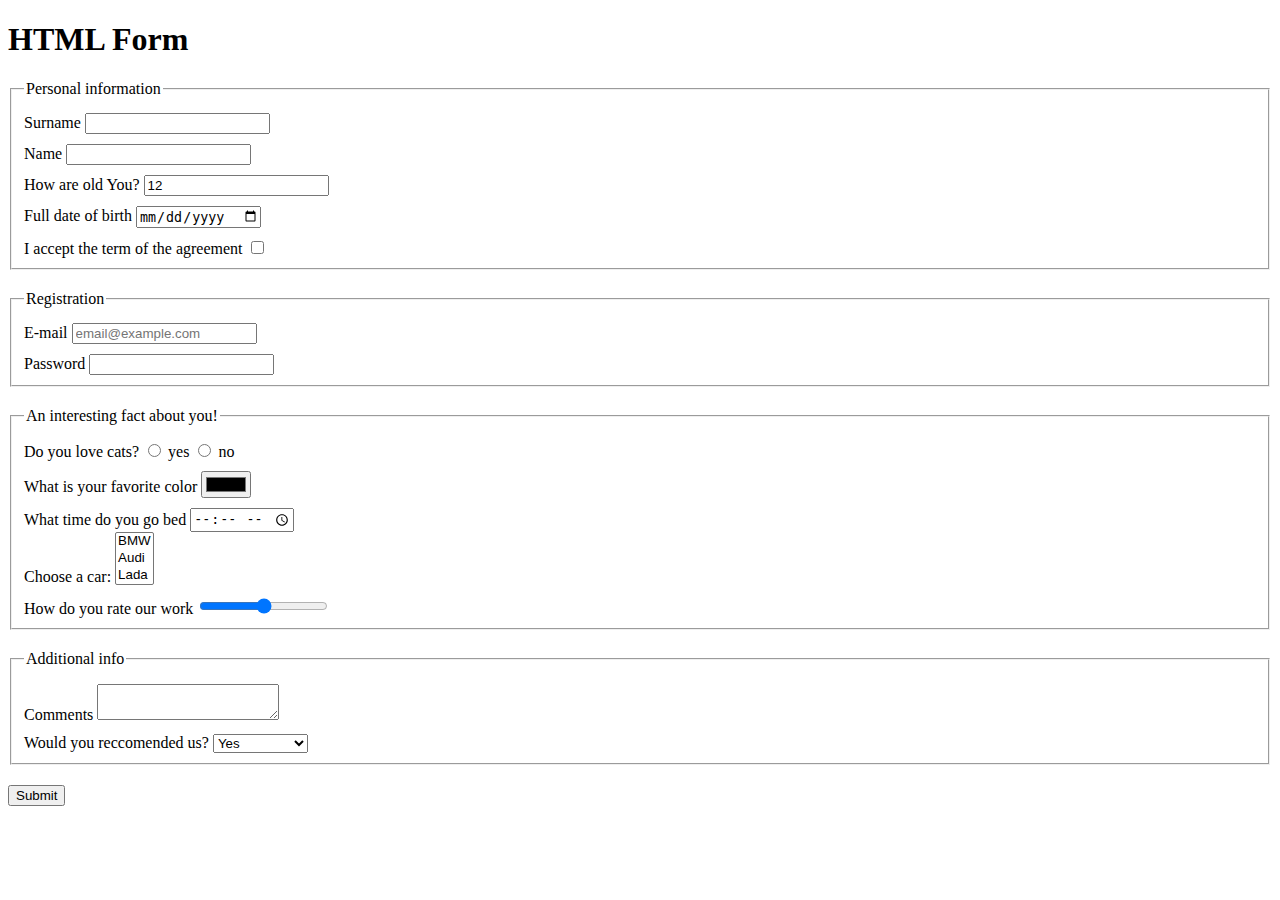
==== src/index.html @ d0fa566c "form task done" ====
<!doctype html>
<html lang="en">
  <head>
    <meta charset="UTF-8">
    <meta
      name="viewport"
      content="width=device-width, user-scalable=no, initial-scale=1.0, maximum-scale=1.0, minimum-scale=1.0"
    >
    <meta http-equiv="X-UA-Compatible" content="ie=edge">
    <title>HTML Form</title>
    <link rel="stylesheet" href="./style.css">
  </head>
  <body>
    <h1>HTML Form</h1>
    <form
        action="ttps://mate-academy-form-lesson.herokuapp.com/create-application"
        method="post"
      >
      <fieldset>
        <legend>Personal information</legend>

        <label class="form-field">
        Surname
          <input type="text" name="surname" autocomplete="off">
        </label>


        <label class="form-field">
        Name
          <input type="text" name="name" autocomplete="off">
        </label>

        <label class="form-field">
        How are old You?
          <input type="number" name="age" value="12">
        </label>

        <label class="form-field">
        Full date of birth
          <input type="date" name="birthday" required>
        </label>

        <label class="form-field">
        I accept the term of the agreement
          <input type="checkbox" name="terms-and-condition" required>
        </label>
      </fieldset>

      <fieldset>
        <legend>Registration</legend>

        <label class="form-field">
        E-mail
          <input type="email" name="email" placeholder="email@example.com">
        </label>

        <label class="form-field">
        Password
          <input type="password" name="password" required>
        </label>
      </fieldset>

      <fieldset>

        <legend>An interesting fact about you!</legend>

        <div class="form-field">
        Do you love cats?
          <label>
            <input type="radio" name="choose" value="y">
          yes
          </label>

          <label>
            <input type="radio" name="choose" value="n">
          no
          </label>
        </div>

        <label class="form-field">
        What is your favorite color
          <input type="color" name="collor">
        </label>

        <label class="form-field">
        What time do you go bed
          <input type="time" name="time">
        </label>

        <label>Choose a car:</label>
        <select name="cars" size="3" multiple>
          <option value="volvo">BMW</option>
          <option value="saab">Audi</option>
          <option value="fiat">Lada</option>
        </select>

        <label class="form-field">
        How do you rate our work
          <input type="range" name="rate">
        </label>
      </fieldset>

      <fieldset>
        <legend>Additional info</legend>
        <label class="form-field">
        Comments
          <textarea name="Comments" minlength="10" maxlength="555">
          </textarea>
        </label>

        <label class="form-field">
        Would you reccomended us?
          <select>
            <option value="y">Yes</option>
            <option value="my">Maybe yes</option>
            <option value="mn">Maybe no</option>
            <option value="n">No</option>
            <option value="idn">I don`t know</option>
          </select>
        </label>
      </fieldset>

      <button class="submit_buttom"
              type="submit">
              Submit
      </button>
    </form>
    <script type="text/javascript" src="./main.js"></script>
  </body>
</html>
---- src/style.css ----
.form-field {
  display: block;
  margin-top: 10px;
}

fieldset {
  margin-top: 20px;
}

.submit_buttom {
  margin-top: 20px;
}
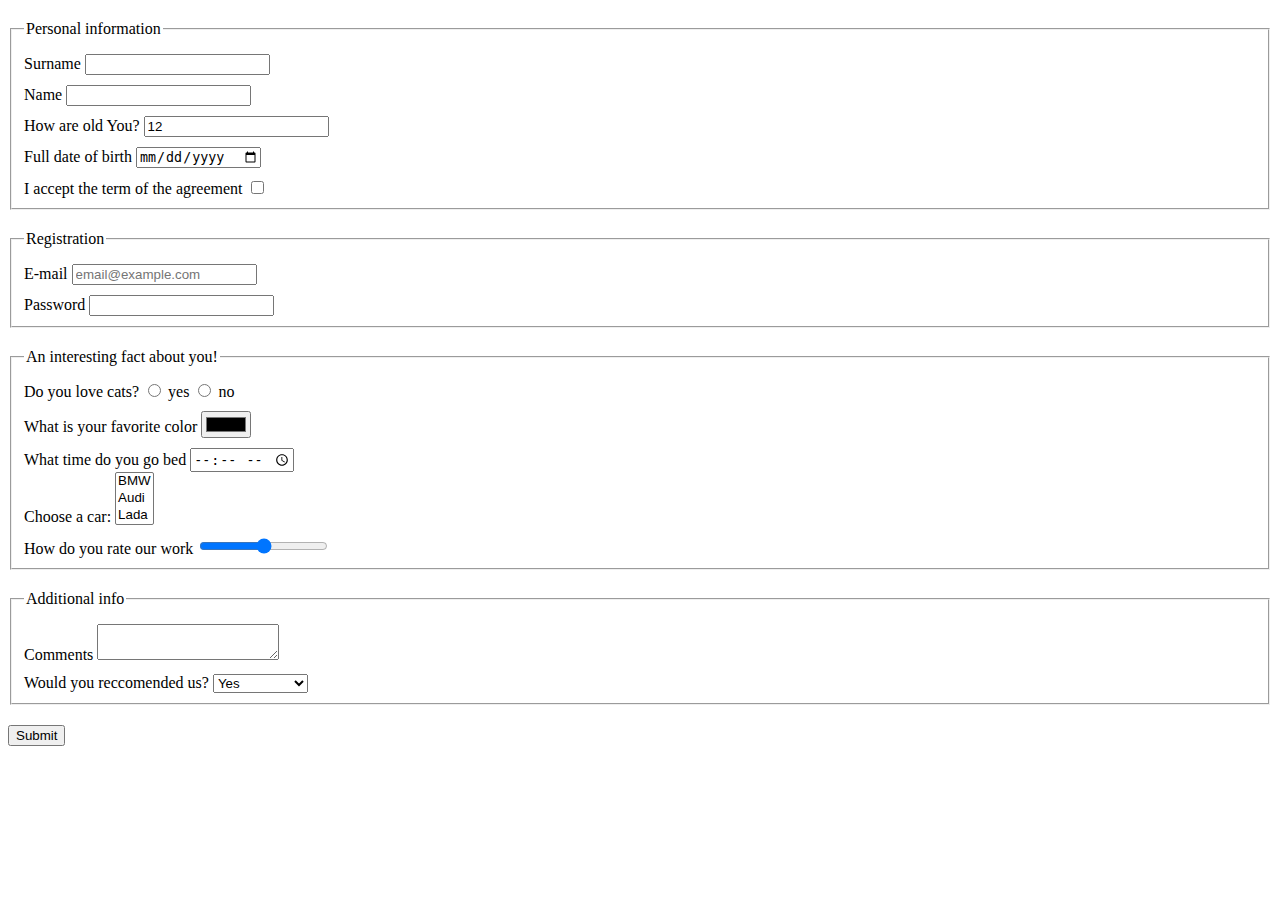
==== commit f0b99e59: "h1 was deleted" ====
--- a/src/index.html
+++ b/src/index.html
@@ -11,7 +11,6 @@
     <link rel="stylesheet" href="./style.css">
   </head>
   <body>
-    <h1>HTML Form</h1>
     <form
         action="ttps://mate-academy-form-lesson.herokuapp.com/create-application"
         method="post"
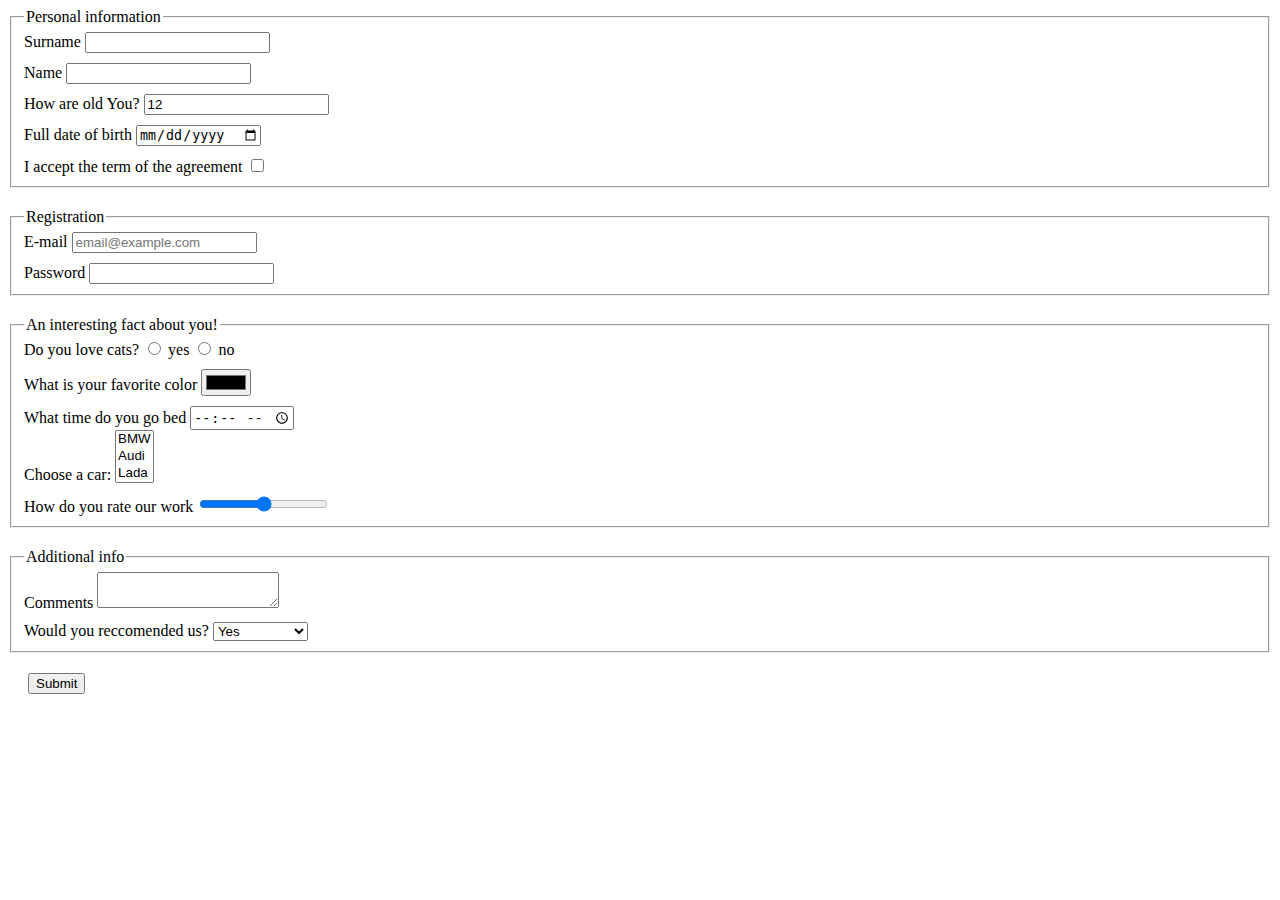
==== commit d5a0ca56: "fixed mistakes" ====
--- a/src/index.html
+++ b/src/index.html
@@ -15,75 +15,112 @@
         action="ttps://mate-academy-form-lesson.herokuapp.com/create-application"
         method="post"
       >
-      <fieldset>
+      <fieldset class="field-blocks">
         <legend>Personal information</legend>
 
-        <label class="form-field">
+        <label>
         Surname
-          <input type="text" name="surname" autocomplete="off">
+          <input
+            type="text"
+            name="surname"
+            autocomplete="off"
+          >
         </label>
-
 
         <label class="form-field">
         Name
-          <input type="text" name="name" autocomplete="off">
+          <input
+            type="text"
+            name="name"
+            autocomplete="off"
+          >
         </label>
 
         <label class="form-field">
         How are old You?
-          <input type="number" name="age" value="12">
+          <input
+            type="number"
+            name="age"
+            value="12"
+          >
         </label>
 
         <label class="form-field">
         Full date of birth
-          <input type="date" name="birthday" required>
+          <input
+            type="date"
+            name="birthday"
+            required
+          >
         </label>
 
         <label class="form-field">
         I accept the term of the agreement
-          <input type="checkbox" name="terms-and-condition" required>
+          <input
+            type="checkbox"
+            name="terms-and-condition"
+            required
+          >
         </label>
       </fieldset>
 
-      <fieldset>
+      <fieldset class="field-blocks">
         <legend>Registration</legend>
 
-        <label class="form-field">
+        <label>
         E-mail
-          <input type="email" name="email" placeholder="email@example.com">
+          <input
+            type="email"
+            name="email"
+            placeholder="email@example.com"
+          >
         </label>
 
         <label class="form-field">
         Password
-          <input type="password" name="password" required>
+          <input
+            type="password"
+            name="password"
+            required
+          >
         </label>
       </fieldset>
 
-      <fieldset>
+      <fieldset class="field-blocks">
 
         <legend>An interesting fact about you!</legend>
-
-        <div class="form-field">
         Do you love cats?
-          <label>
-            <input type="radio" name="choose" value="y">
+        <label>
+          <input
+            type="radio"
+            name="choose"
+            value="y"
+          >
           yes
-          </label>
-
-          <label>
-            <input type="radio" name="choose" value="n">
+        </label>
+        <label>
+          <input
+            type="radio"
+            name="choose"
+            value="n"
+          >
           no
-          </label>
-        </div>
+        </label>
 
         <label class="form-field">
         What is your favorite color
-          <input type="color" name="collor">
+          <input
+            type="color"
+            name="collor"
+          >
         </label>
 
         <label class="form-field">
         What time do you go bed
-          <input type="time" name="time">
+          <input
+            type="time"
+            name="time"
+          >
         </label>
 
         <label>Choose a car:</label>
@@ -95,15 +132,22 @@
 
         <label class="form-field">
         How do you rate our work
-          <input type="range" name="rate">
+          <input
+            type="range"
+            name="rate"
+          >
         </label>
       </fieldset>
 
       <fieldset>
         <legend>Additional info</legend>
-        <label class="form-field">
+        <label>
         Comments
-          <textarea name="Comments" minlength="10" maxlength="555">
+          <textarea
+            name="Comments"
+            minlength="10"
+            maxlength="555"
+          >
           </textarea>
         </label>
 
--- a/src/style.css
+++ b/src/style.css
@@ -3,10 +3,10 @@
   margin-top: 10px;
 }
 
-fieldset {
-  margin-top: 20px;
+.field-blocks {
+  margin-bottom: 20px;
 }
 
 .submit_buttom {
-  margin-top: 20px;
+  margin: 20px;
 }
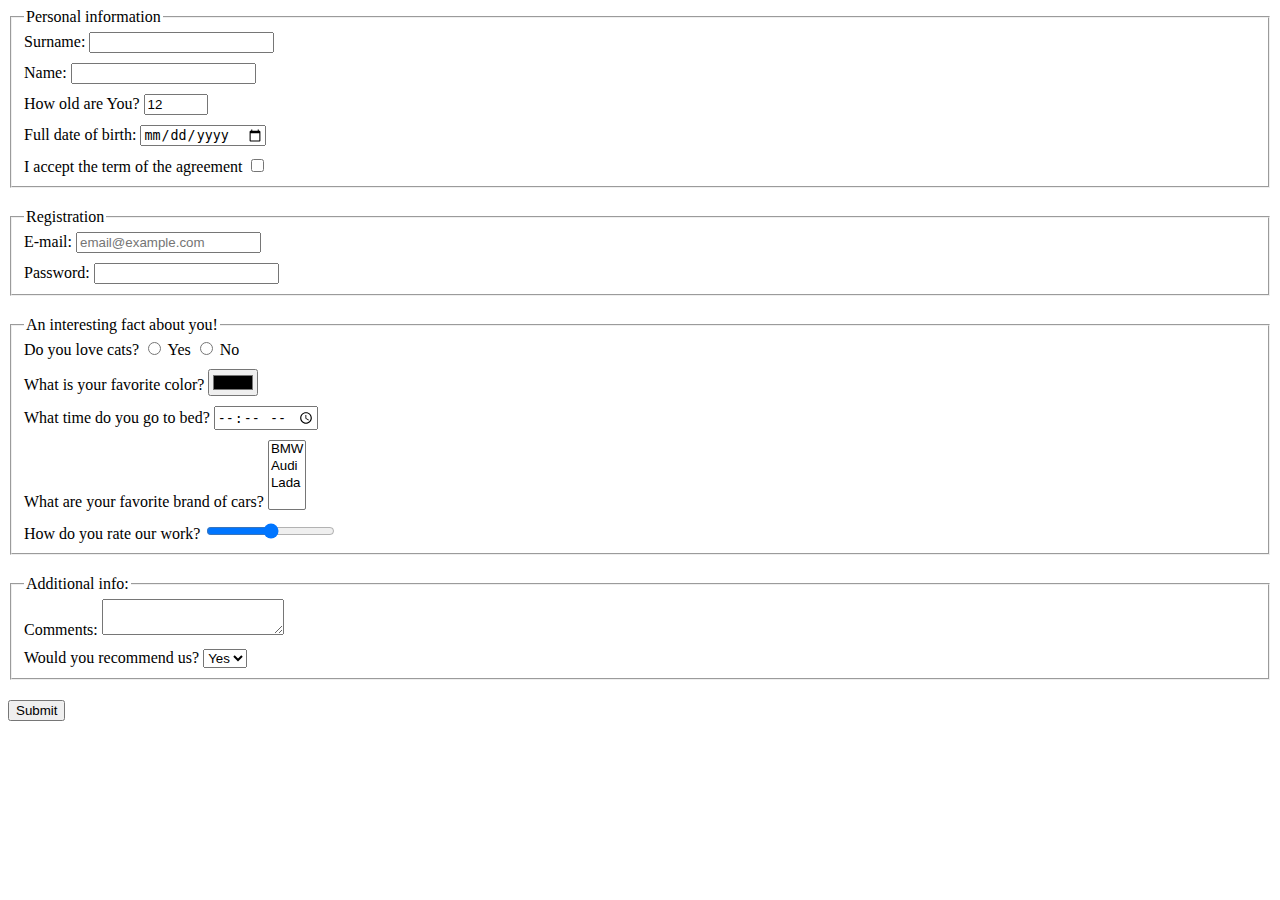
==== commit 7289ddcf: "All bugs fixed" ====
--- a/src/index.html
+++ b/src/index.html
@@ -18,8 +18,8 @@
       <fieldset class="field-blocks">
         <legend>Personal information</legend>
 
-        <label>
-        Surname
+        <label class="form-field">
+        Surname:
           <input
             type="text"
             name="surname"
@@ -28,7 +28,7 @@
         </label>
 
         <label class="form-field">
-        Name
+        Name:
           <input
             type="text"
             name="name"
@@ -37,16 +37,18 @@
         </label>
 
         <label class="form-field">
-        How are old You?
+         How old are You?
           <input
             type="number"
             name="age"
             value="12"
+            min="1"
+            max="100"
           >
         </label>
 
         <label class="form-field">
-        Full date of birth
+        Full date of birth:
           <input
             type="date"
             name="birthday"
@@ -54,7 +56,7 @@
           >
         </label>
 
-        <label class="form-field">
+        <label>
         I accept the term of the agreement
           <input
             type="checkbox"
@@ -67,8 +69,8 @@
       <fieldset class="field-blocks">
         <legend>Registration</legend>
 
-        <label>
-        E-mail
+        <label class="form-field">
+        E-mail:
           <input
             type="email"
             name="email"
@@ -76,8 +78,8 @@
           >
         </label>
 
-        <label class="form-field">
-        Password
+        <label>
+        Password:
           <input
             type="password"
             name="password"
@@ -89,26 +91,28 @@
       <fieldset class="field-blocks">
 
         <legend>An interesting fact about you!</legend>
-        Do you love cats?
-        <label>
-          <input
+        <div class="form-field">
+          Do you love cats?
+          <label>
+            <input
             type="radio"
             name="choose"
             value="y"
-          >
-          yes
-        </label>
-        <label>
-          <input
+            >
+          Yes
+          </label>
+          <label>
+            <input
             type="radio"
             name="choose"
             value="n"
-          >
-          no
-        </label>
+            >
+          No
+          </label>
+        </div>
 
         <label class="form-field">
-        What is your favorite color
+        What is your favorite color?
           <input
             type="color"
             name="collor"
@@ -116,22 +120,23 @@
         </label>
 
         <label class="form-field">
-        What time do you go bed
+        What time do you go to bed?
           <input
             type="time"
             name="time"
           >
         </label>
 
-        <label>Choose a car:</label>
-        <select name="cars" size="3" multiple>
-          <option value="volvo">BMW</option>
-          <option value="saab">Audi</option>
-          <option value="fiat">Lada</option>
-        </select>
+        <label class="form-field">What are your favorite brand of cars?
+          <select name="cars" size="4" multiple>
+            <option value="volvo">BMW</option>
+            <option value="saab">Audi</option>
+            <option value="fiat">Lada</option>
+          </select>
+        </label>
 
-        <label class="form-field">
-        How do you rate our work
+        <label>
+         How do you rate our work?
           <input
             type="range"
             name="rate"
@@ -139,10 +144,10 @@
         </label>
       </fieldset>
 
-      <fieldset>
-        <legend>Additional info</legend>
-        <label>
-        Comments
+      <fieldset class="field-blocks">
+        <legend>Additional info:</legend>
+        <label class="form-field">
+        Comments:
           <textarea
             name="Comments"
             minlength="10"
@@ -151,14 +156,11 @@
           </textarea>
         </label>
 
-        <label class="form-field">
-        Would you reccomended us?
+        <label>
+         Would you recommend us?
           <select>
             <option value="y">Yes</option>
-            <option value="my">Maybe yes</option>
-            <option value="mn">Maybe no</option>
             <option value="n">No</option>
-            <option value="idn">I don`t know</option>
           </select>
         </label>
       </fieldset>
--- a/src/style.css
+++ b/src/style.css
@@ -1,12 +1,9 @@
 .form-field {
   display: block;
-  margin-top: 10px;
+  margin-bottom: 10px;
 }
 
 .field-blocks {
+  display: block;
   margin-bottom: 20px;
 }
-
-.submit_buttom {
-  margin: 20px;
-}
